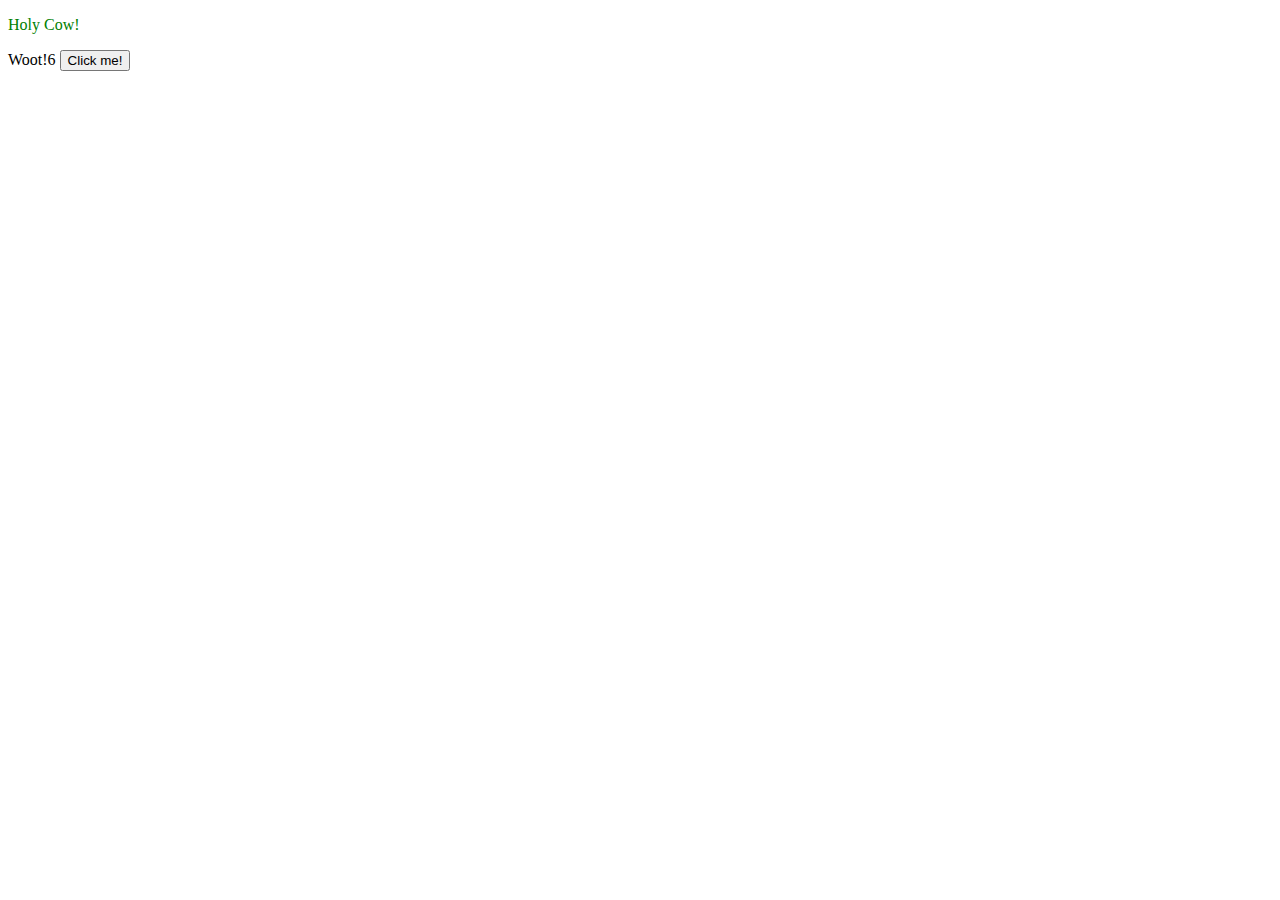
==== Basic_JavaScript_Projects/Project1_expressions_alert/index.html @ 04e1b46b "Update to Java projects" ====
<!DOCTYPE html>
<html>

<head>
<title>Page Title</title>
</head>

<body>

<p id="demo1"></p>


<script src="JS/Main.js"></script>
<button onclick="My_First_Function()" id="Button_Text">
    Click me!    
</button>

<p id="demo2"></p>
</body>

</html>
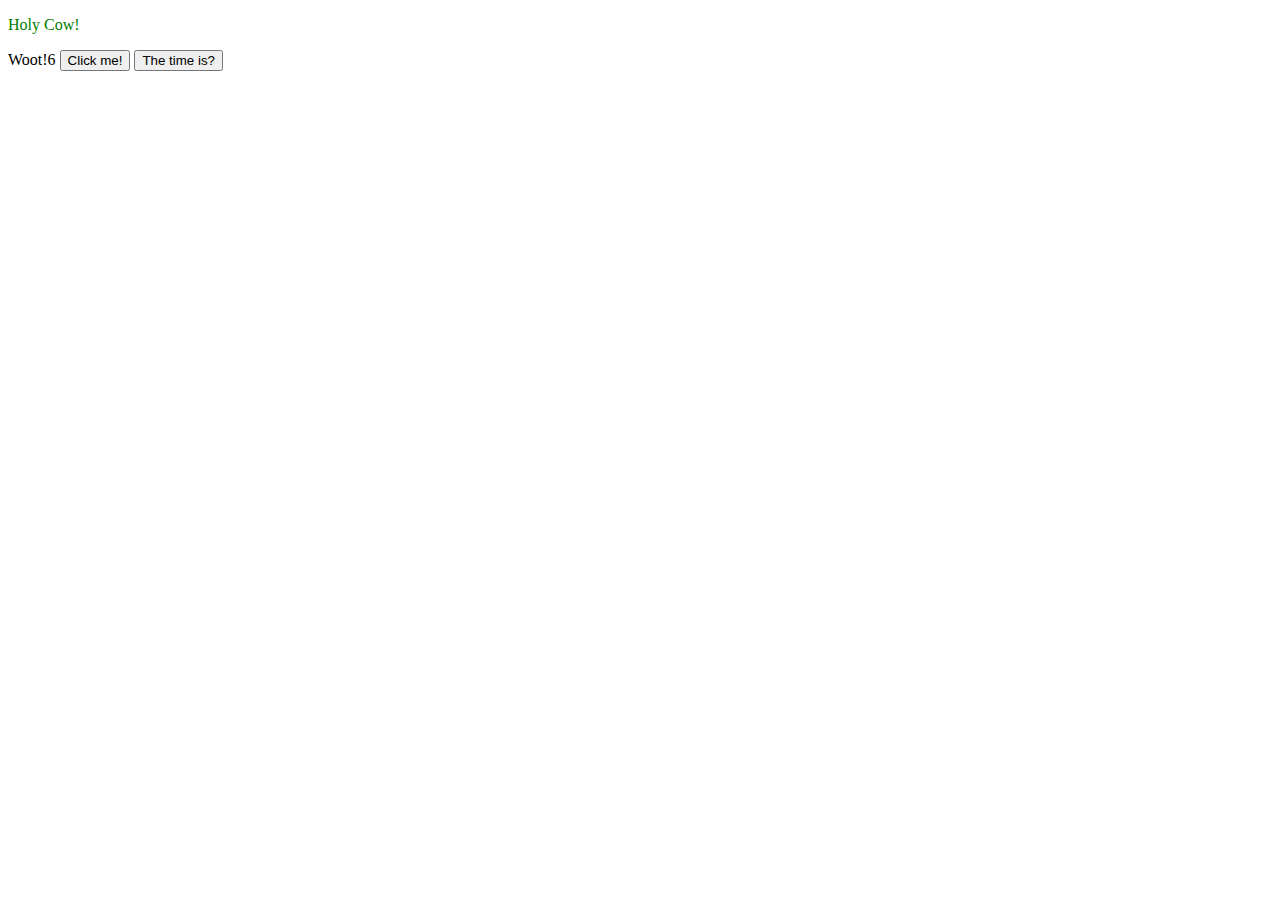
==== commit 8e5d3c07: "Updates" ====
--- a/Basic_JavaScript_Projects/Project1_expressions_alert/index.html
+++ b/Basic_JavaScript_Projects/Project1_expressions_alert/index.html
@@ -15,7 +15,8 @@
     Click me!    
 </button>
 
-<p id="demo2"></p>
+<button onclick="document.getElementById('demo').innerHTML=Date()">The time is?</button>
+<p id="demo"></p>
 </body>
 
 </html>